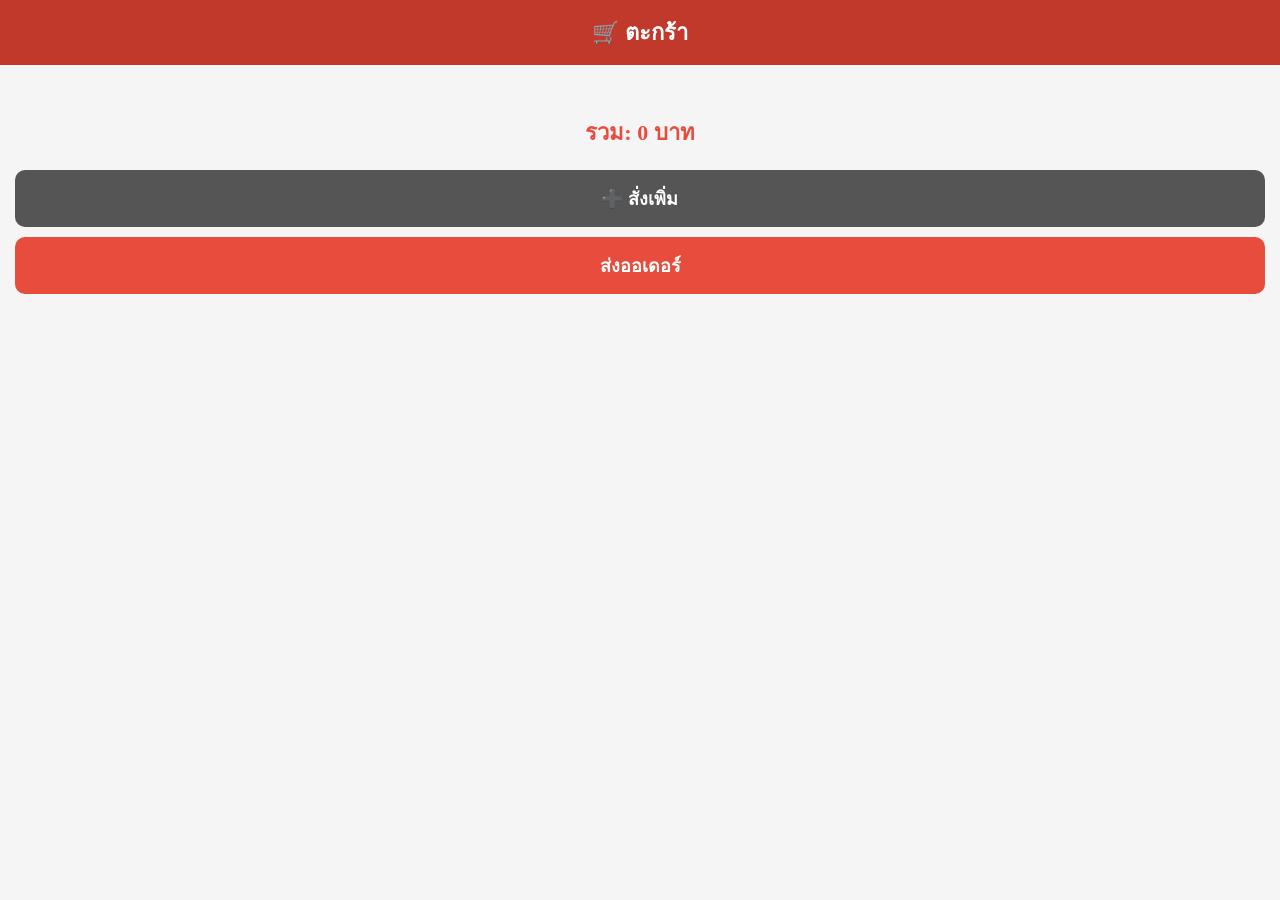
==== cart.html @ 54cb85ea "Add files via upload" ====
<!DOCTYPE html>
<html lang="th">
<head>
<meta charset="UTF-8">
<meta name="viewport" content="width=device-width, initial-scale=1">
<title>Cart</title>

<style>
body{
font-family:-apple-system;
background:#f5f5f5;
margin:0;
}

.header{
background:#c0392b;
color:white;
padding:15px;
text-align:center;
font-size:22px;
font-weight:bold;
}

.container{
padding:15px;
}

.item{
background:white;
border-radius:12px;
padding:12px;
margin-bottom:10px;
box-shadow:0 2px 8px rgba(0,0,0,0.08);
}

.name{
font-weight:bold;
font-size:16px;
}

.detail{
font-size:13px;
color:#555;
margin-top:5px;
}

.row{
display:flex;
justify-content:space-between;
align-items:center;
margin-top:10px;
}

.qty button{
padding:5px 10px;
border:none;
background:#ddd;
border-radius:6px;
}

.total{
font-size:22px;
text-align:center;
margin:20px;
font-weight:bold;
color:#e74c3c;
}

/* ปุ่มสั่งเพิ่ม */
.addMore{
margin:0 15px 10px;
padding:14px;
width:calc(100% - 30px);
border:none;
border-radius:10px;
background:#555;
color:white;
font-size:18px;
font-weight:bold;
}

/* ปุ่มส่งออเดอร์ */
.checkout{
margin:0 15px 15px;
padding:14px;
width:calc(100% - 30px);
border:none;
border-radius:10px;
background:#e74c3c;
color:white;
font-size:18px;
font-weight:bold;
}
</style>
</head>

<body>

<div class="header">🛒 ตะกร้า</div>

<div class="container" id="cartList"></div>

<div class="total">
รวม: <span id="totalPrice">0</span> บาท
</div>

<!-- ✅ ปุ่มสั่งเพิ่ม (อยู่บน) -->
<button class="addMore" onclick="goMenu()">➕ สั่งเพิ่ม</button>

<!-- ✅ ปุ่มส่งออเดอร์ -->
<button class="checkout" onclick="checkout()">ส่งออเดอร์</button>

<script>

const API_URL = "https://script.google.com/macros/s/AKfycbylb0DcxAvjqdNk9SLrdUuf80svwCHJLQVMlozS_GA_5Tt6RAr20172Tcl_c1q7v7Zf/exec";

let cart = JSON.parse(localStorage.getItem("cart")) || [];

function renderCart(){

let html = "";
let total = 0;

cart.forEach((item, index)=>{

total += item.price * item.qty;

html += `
<div class="item">
<div class="name">${item.menu}</div>
<div class="detail">
${item.pasta} | ${item.protein}<br>
${item.topping}
</div>

<div class="row">
<div class="qty">
<button onclick="changeQty(${index},-1)">-</button>
${item.qty}
<button onclick="changeQty(${index},1)">+</button>
</div>

<div>
${item.price * item.qty} บาท
</div>

<button onclick="removeItem(${index})">❌</button>

</div>
</div>
`;

});

document.getElementById("cartList").innerHTML = html;
document.getElementById("totalPrice").innerText = total;

}

renderCart();

function changeQty(i,delta){
cart[i].qty += delta;

if(cart[i].qty <= 0){
cart.splice(i,1);
}

saveCart();
}

function removeItem(i){
cart.splice(i,1);
saveCart();
}

function saveCart(){
localStorage.setItem("cart", JSON.stringify(cart));
renderCart();
}

// ✅ ปุ่มสั่งเพิ่ม (ไม่ลบ cart)
function goMenu(){
window.location.href = "index.html";
}

async function checkout(){

if(cart.length === 0){
alert("ไม่มีสินค้า");
return;
}

let order = {
time: new Date().toLocaleString(),
items: cart
};

console.log("SEND:", order);

try{

await fetch(API_URL,{
method:"POST",
body: JSON.stringify(order)
});

alert("ส่งออเดอร์เรียบร้อย");

// ลบ cart เฉพาะตอนสั่งจริง
localStorage.removeItem("cart");

window.location.href = "index.html";

}catch(err){
alert("ส่งไม่สำเร็จ");
console.error(err);
}

}

</script>

</body>
</html>
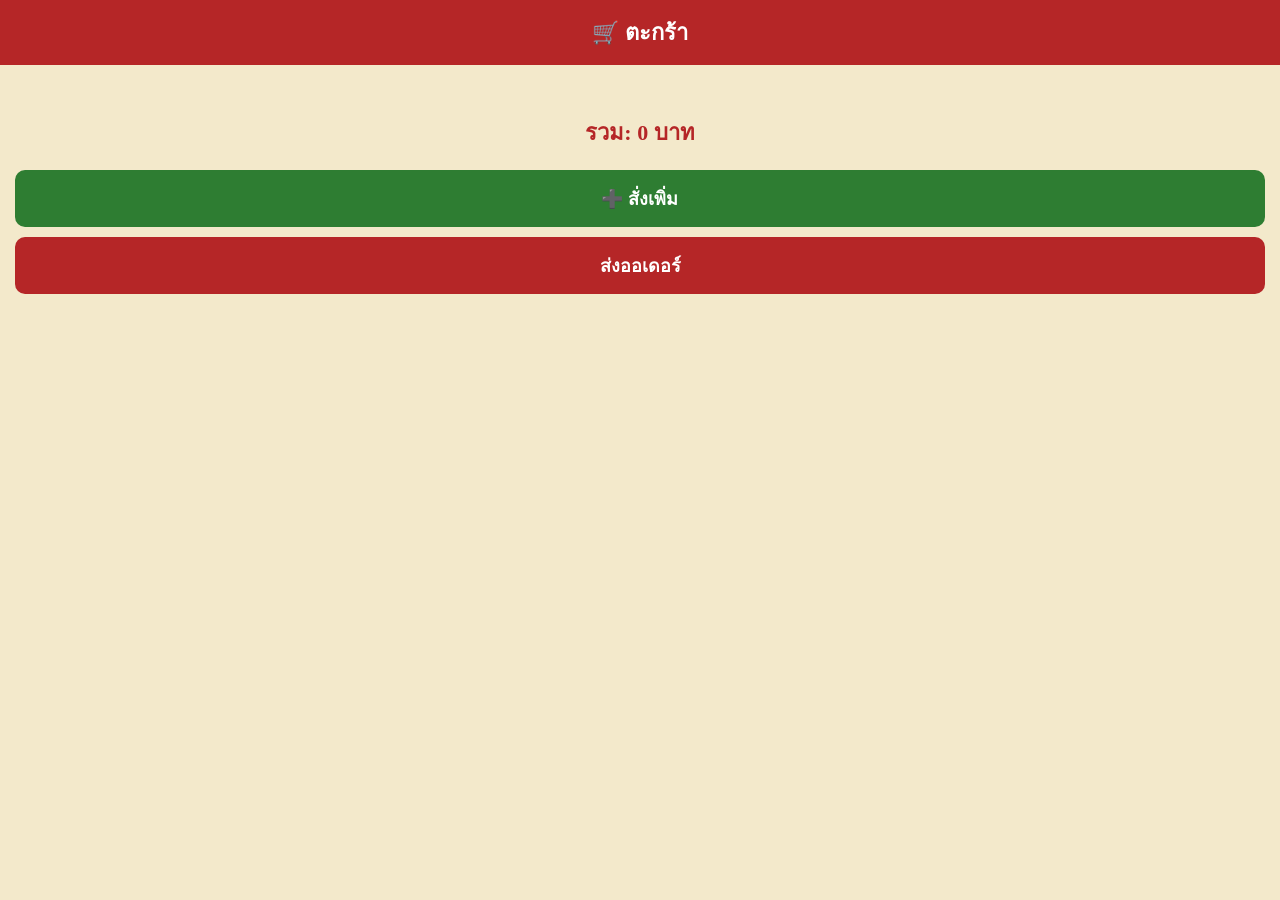
==== commit 58d9d1d0: "Add files via upload" ====
--- a/cart.html
+++ b/cart.html
@@ -8,12 +8,12 @@
 <style>
 body{
 font-family:-apple-system;
-background:#f5f5f5;
+background:#f3e9cb;
 margin:0;
 }
 
 .header{
-background:#c0392b;
+background:#b52627;
 color:white;
 padding:15px;
 text-align:center;
@@ -31,11 +31,13 @@
 padding:12px;
 margin-bottom:10px;
 box-shadow:0 2px 8px rgba(0,0,0,0.08);
+border:1px solid #f3e9cb;
 }
 
 .name{
 font-weight:bold;
 font-size:16px;
+color:#231a1d;
 }
 
 .detail{
@@ -63,7 +65,7 @@
 text-align:center;
 margin:20px;
 font-weight:bold;
-color:#e74c3c;
+color:#b52627;
 }
 
 /* ปุ่มสั่งเพิ่ม */
@@ -73,10 +75,15 @@
 width:calc(100% - 30px);
 border:none;
 border-radius:10px;
-background:#555;
+background:#2e7d32;
 color:white;
 font-size:18px;
 font-weight:bold;
+transition:0.2s;
+}
+
+.addMore:hover{
+background:#256628;
 }
 
 /* ปุ่มส่งออเดอร์ */
@@ -86,10 +93,15 @@
 width:calc(100% - 30px);
 border:none;
 border-radius:10px;
-background:#e74c3c;
+background:#b52627;
 color:white;
 font-size:18px;
 font-weight:bold;
+transition:0.2s;
+}
+
+.checkout:hover{
+background:#8f1d1e;
 }
 </style>
 </head>
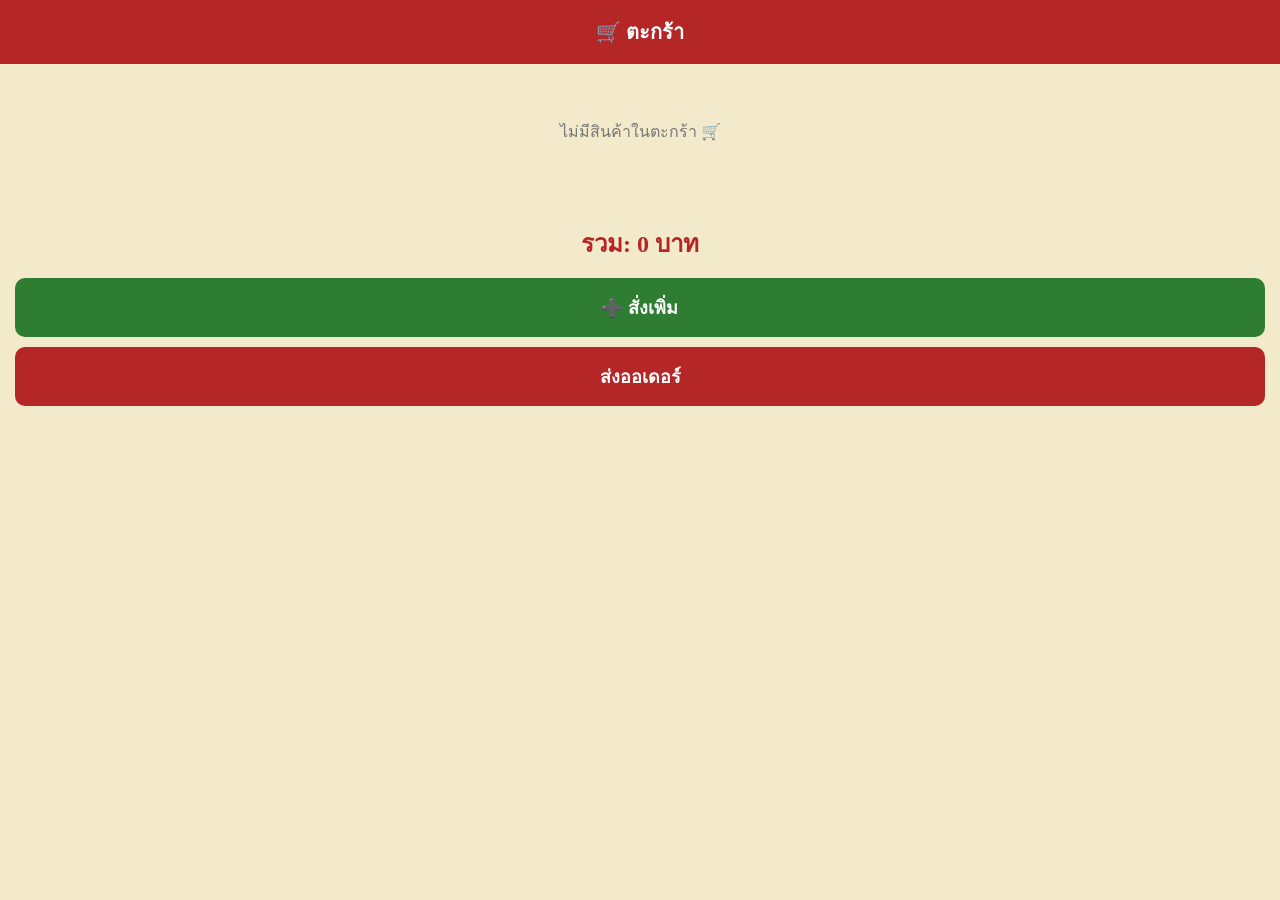
==== commit 17c80960: "Add files via upload" ====
--- a/cart.html
+++ b/cart.html
@@ -6,18 +6,31 @@
 <title>Cart</title>
 
 <style>
+:root{
+--primary:#b52627;
+--primary-dark:#8f1d1e;
+--cream:#f3e9cb;
+--dark:#231a1d;
+--success:#2e7d32;
+--success-dark:#256628;
+
+--radius:12px;
+--shadow:0 4px 12px rgba(0,0,0,0.08);
+}
+
 body{
 font-family:-apple-system;
-background:#f3e9cb;
+background:var(--cream);
 margin:0;
+color:var(--dark);
 }
 
 .header{
-background:#b52627;
+background:var(--primary);
 color:white;
-padding:15px;
+padding:16px;
 text-align:center;
-font-size:22px;
+font-size:20px;
 font-weight:bold;
 }
 
@@ -27,55 +40,68 @@
 
 .item{
 background:white;
-border-radius:12px;
-padding:12px;
-margin-bottom:10px;
-box-shadow:0 2px 8px rgba(0,0,0,0.08);
-border:1px solid #f3e9cb;
+border-radius:var(--radius);
+padding:14px;
+margin-bottom:12px;
+box-shadow:var(--shadow);
+border:1px solid rgba(0,0,0,0.05);
 }
 
 .name{
 font-weight:bold;
 font-size:16px;
-color:#231a1d;
 }
 
 .detail{
 font-size:13px;
-color:#555;
-margin-top:5px;
+color:#666;
+margin-top:6px;
 }
 
 .row{
 display:flex;
 justify-content:space-between;
 align-items:center;
-margin-top:10px;
+margin-top:12px;
 }
 
 .qty button{
-padding:5px 10px;
-border:none;
-background:#ddd;
+padding:6px 12px;
+border:none;
+background:#eee;
 border-radius:6px;
 }
 
+/* ปุ่มลบ */
+.remove-btn{
+background:#eee;
+border:none;
+border-radius:6px;
+padding:6px 10px;
+cursor:pointer;
+}
+
 .total{
-font-size:22px;
+font-size:24px;
 text-align:center;
-margin:20px;
-font-weight:bold;
-color:#b52627;
-}
-
-/* ปุ่มสั่งเพิ่ม */
+margin:25px 0 15px;
+font-weight:bold;
+color:var(--primary);
+}
+
+/* ปุ่ม */
+button{
+cursor:pointer;
+}
+
+/* สั่งเพิ่ม */
 .addMore{
 margin:0 15px 10px;
-padding:14px;
+padding:15px;
 width:calc(100% - 30px);
 border:none;
 border-radius:10px;
-background:#2e7d32;
+background:var(--success);
 color:white;
 font-size:18px;
 font-weight:bold;
@@ -83,17 +109,21 @@
 }
 
 .addMore:hover{
-background:#256628;
-}
-
-/* ปุ่มส่งออเดอร์ */
+background:var(--success-dark);
+}
+
+.addMore:active{
+transform:scale(0.97);
+}
+
+/* ส่งออเดอร์ */
 .checkout{
-margin:0 15px 15px;
-padding:14px;
+margin:0 15px 20px;
+padding:15px;
 width:calc(100% - 30px);
 border:none;
 border-radius:10px;
-background:#b52627;
+background:var(--primary);
 color:white;
 font-size:18px;
 font-weight:bold;
@@ -101,7 +131,11 @@
 }
 
 .checkout:hover{
-background:#8f1d1e;
+background:var(--primary-dark);
+}
+
+.checkout:active{
+transform:scale(0.97);
 }
 </style>
 </head>
@@ -116,10 +150,7 @@
 รวม: <span id="totalPrice">0</span> บาท
 </div>
 
-<!-- ✅ ปุ่มสั่งเพิ่ม (อยู่บน) -->
 <button class="addMore" onclick="goMenu()">➕ สั่งเพิ่ม</button>
-
-<!-- ✅ ปุ่มส่งออเดอร์ -->
 <button class="checkout" onclick="checkout()">ส่งออเดอร์</button>
 
 <script>
@@ -129,6 +160,17 @@
 let cart = JSON.parse(localStorage.getItem("cart")) || [];
 
 function renderCart(){
+
+// ✅ กรณี cart ว่าง
+if(cart.length === 0){
+document.getElementById("cartList").innerHTML = `
+<div style="text-align:center;padding:40px;color:#777">
+ไม่มีสินค้าในตะกร้า 🛒
+</div>
+`;
+document.getElementById("totalPrice").innerText = 0;
+return;
+}
 
 let html = "";
 let total = 0;
@@ -153,10 +195,10 @@
 </div>
 
 <div>
-${item.price * item.qty} บาท
-</div>
-
-<button onclick="removeItem(${index})">❌</button>
+${(item.price * item.qty).toLocaleString()} บาท
+</div>
+
+<button class="remove-btn" onclick="removeItem(${index})">❌</button>
 
 </div>
 </div>
@@ -165,7 +207,7 @@
 });
 
 document.getElementById("cartList").innerHTML = html;
-document.getElementById("totalPrice").innerText = total;
+document.getElementById("totalPrice").innerText = total.toLocaleString();
 
 }
 
@@ -191,7 +233,6 @@
 renderCart();
 }
 
-// ✅ ปุ่มสั่งเพิ่ม (ไม่ลบ cart)
 function goMenu(){
 window.location.href = "index.html";
 }
@@ -208,8 +249,6 @@
 items: cart
 };
 
-console.log("SEND:", order);
-
 try{
 
 await fetch(API_URL,{
@@ -219,7 +258,6 @@
 
 alert("ส่งออเดอร์เรียบร้อย");
 
-// ลบ cart เฉพาะตอนสั่งจริง
 localStorage.removeItem("cart");
 
 window.location.href = "index.html";
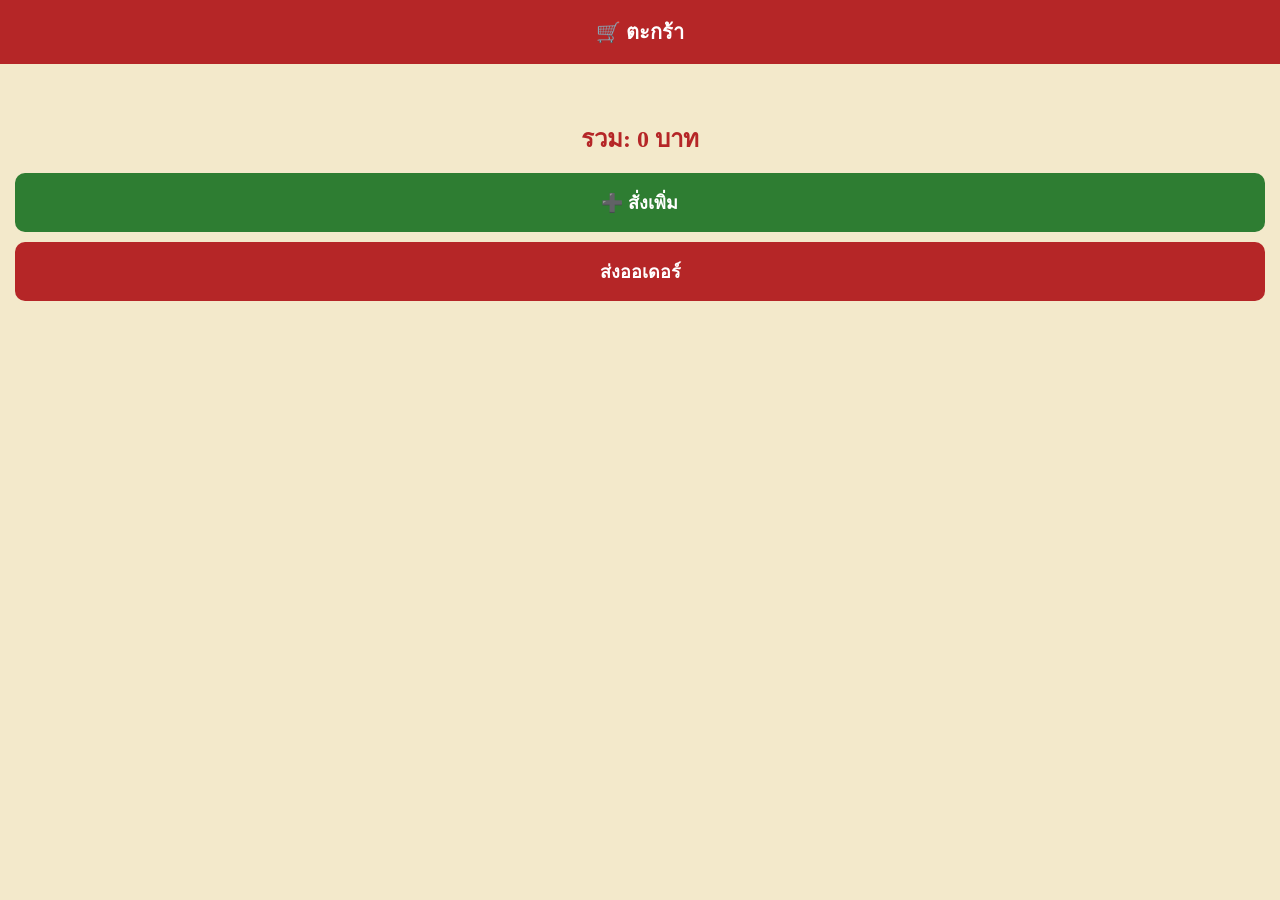
==== commit ceec425e: "Add files via upload" ====
--- a/cart.html
+++ b/cart.html
@@ -1,3 +1,4 @@
+
 <!DOCTYPE html>
 <html lang="th">
 <head>
@@ -70,9 +71,9 @@
 border:none;
 background:#eee;
 border-radius:6px;
-}
-
-/* ปุ่มลบ */
+cursor:pointer;
+}
+
 .remove-btn{
 background:#eee;
 border:none;
@@ -89,12 +90,10 @@
 color:var(--primary);
 }
 
-/* ปุ่ม */
 button{
 cursor:pointer;
 }
 
-/* สั่งเพิ่ม */
 .addMore{
 margin:0 15px 10px;
 padding:15px;
@@ -112,11 +111,6 @@
 background:var(--success-dark);
 }
 
-.addMore:active{
-transform:scale(0.97);
-}
-
-/* ส่งออเดอร์ */
 .checkout{
 margin:0 15px 20px;
 padding:15px;
@@ -134,7 +128,7 @@
 background:var(--primary-dark);
 }
 
-.checkout:active{
+button:active{
 transform:scale(0.97);
 }
 </style>
@@ -155,13 +149,129 @@
 
 <script>
 
+// ===== API URL =====
 const API_URL = "https://script.google.com/macros/s/AKfycbylb0DcxAvjqdNk9SLrdUuf80svwCHJLQVMlozS_GA_5Tt6RAr20172Tcl_c1q7v7Zf/exec";
 
+// ===== LOAD CART =====
 let cart = JSON.parse(localStorage.getItem("cart")) || [];
 
+// ===== RENDER =====
 function renderCart(){
 
-// ✅ กรณี cart ว่าง
+if(cart.length === 0){
+
+document.getElementById("cartList").innerHTML = `
+<div style="text-align:center;padding:40px;color:#777">
+ไม่มีสินค้าในตะกร้า 🛒
+</div>
+`;
+
+document.getElementById("totalPrice").innerText = 0;
+
+return;
+
+}
+
+let html = "";
+let total = 0;
+
+cart.forEach((item,index)=>{
+
+total += item.price * item.qty;
+
+html += `
+<div class="item">
+
+<div class="name">
+${item.menu}
+</div>
+
+<div class="detail">
+${item.pasta} | ${item.protein}<br>
+${item.topping}
+</div>
+
+<div class="row">
+
+<div class="qty">
+<button onclick="changeQty(${index},-1)">-</button>
+${item.qty}
+<button onclick="changeQty(${index},1)">+</button>
+</div>
+
+<div>
+${(item.price * item.qty).toLocaleString()} บาท
+</div>
+
+<button class="remove-btn" onclick="removeItem(${index})">
+❌
+</button>
+
+</div>
+
+</div>
+`;
+
+});
+
+document.getElementById("cartList").innerHTML = html;
+
+document.getElementById("totalPrice").innerText =
+total.toLocaleString();
+
+}
+
+renderCart();
+
+// ===== QTY =====
+function changeQty(i,delta){
+
+cart[i].qty += delta;
+
+if(cart[i].qty <= 0){
+
+cart.splice(i,1);
+
+}
+
+saveCart();
+
+}
+
+function removeItem(i){
+
+cart.splice(i,1);
+
+saveCart();
+
+}
+
+function saveCart(){
+
+localStorage.setItem("cart", JSON.stringify(cart));
+
+renderCart();
+
+}
+
+// ===== NAV =====
+function goMenu(){
+
+window.location.href = "index.html";
+
+}
+
+// ===== CHECKOUT =====
+async function checkout(){
+
+<script>
+
+// ✅ โหลด cart
+let cart = JSON.parse(localStorage.getItem("cart")) || [];
+
+// ===== RENDER =====
+function renderCart(){
+
 if(cart.length === 0){
 document.getElementById("cartList").innerHTML = `
 <div style="text-align:center;padding:40px;color:#777">
@@ -182,12 +292,14 @@
 html += `
 <div class="item">
 <div class="name">${item.menu}</div>
+
 <div class="detail">
 ${item.pasta} | ${item.protein}<br>
 ${item.topping}
 </div>
 
 <div class="row">
+
 <div class="qty">
 <button onclick="changeQty(${index},-1)">-</button>
 ${item.qty}
@@ -198,7 +310,10 @@
 ${(item.price * item.qty).toLocaleString()} บาท
 </div>
 
-<button class="remove-btn" onclick="removeItem(${index})">❌</button>
+<button class="remove-btn"
+onclick="removeItem(${index})">
+❌
+</button>
 
 </div>
 </div>
@@ -207,13 +322,18 @@
 });
 
 document.getElementById("cartList").innerHTML = html;
-document.getElementById("totalPrice").innerText = total.toLocaleString();
+
+document.getElementById("totalPrice").innerText =
+total.toLocaleString();
 
 }
 
 renderCart();
 
+// ===== QTY =====
+
 function changeQty(i,delta){
+
 cart[i].qty += delta;
 
 if(cart[i].qty <= 0){
@@ -221,55 +341,78 @@
 }
 
 saveCart();
+
 }
 
 function removeItem(i){
+
 cart.splice(i,1);
+
 saveCart();
+
 }
 
 function saveCart(){
-localStorage.setItem("cart", JSON.stringify(cart));
+
+localStorage.setItem(
+"cart",
+JSON.stringify(cart)
+);
+
 renderCart();
-}
+
+}
+
+// ===== NAV =====
 
 function goMenu(){
+
 window.location.href = "index.html";
-}
-
-async function checkout(){
+
+}
+
+// ===== CHECKOUT =====
+
+function checkout(){
 
 if(cart.length === 0){
+
 alert("ไม่มีสินค้า");
+
 return;
-}
-
-let order = {
-time: new Date().toLocaleString(),
+
+}
+
+// โหลด orders เดิม
+let orders =
+JSON.parse(localStorage.getItem("orders")) || [];
+
+// สร้าง order ใหม่
+let newOrder = {
+
+id: Date.now(),
+
+time: new Date().toLocaleString("th-TH"),
+
 items: cart
+
 };
 
-try{
-
-await fetch(API_URL,{
-method:"POST",
-body: JSON.stringify(order)
-});
-
-alert("ส่งออเดอร์เรียบร้อย");
-
+// เพิ่มเข้า orders
+orders.unshift(newOrder);
+
+// save orders
+localStorage.setItem(
+"orders",
+JSON.stringify(orders)
+);
+
+// ล้าง cart
 localStorage.removeItem("cart");
 
-window.location.href = "index.html";
-
-}catch(err){
-alert("ส่งไม่สำเร็จ");
-console.error(err);
-}
-
-}
-
-</script>
-
-</body>
-</html>+// ไป cashier
+window.location.href = "cashier.html";
+
+}
+
+</script>
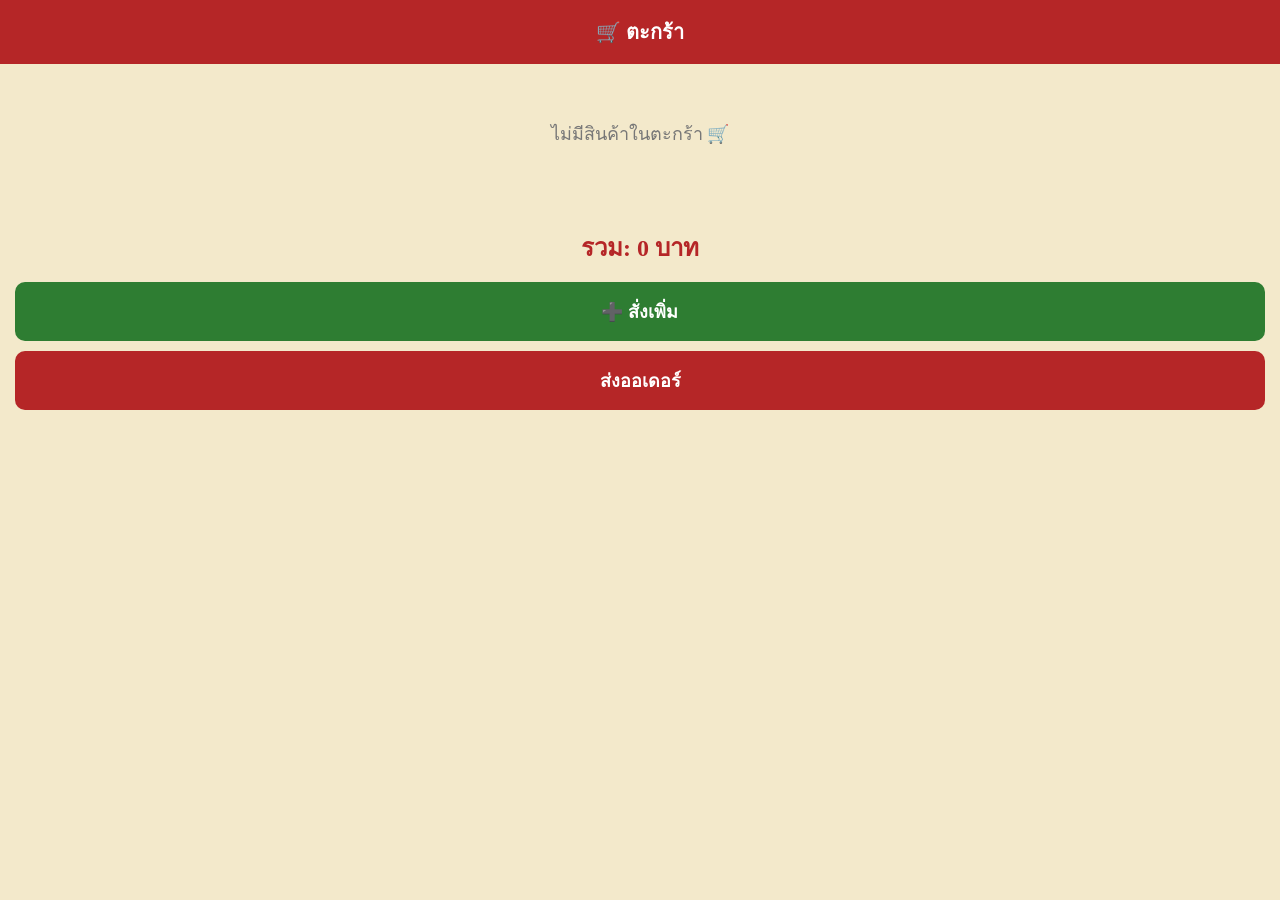
==== commit 78f16f16: "Add files via upload" ====
--- a/cart.html
+++ b/cart.html
@@ -1,4 +1,3 @@
-
 <!DOCTYPE html>
 <html lang="th">
 <head>
@@ -7,6 +6,7 @@
 <title>Cart</title>
 
 <style>
+
 :root{
 --primary:#b52627;
 --primary-dark:#8f1d1e;
@@ -57,6 +57,7 @@
 font-size:13px;
 color:#666;
 margin-top:6px;
+line-height:1.5;
 }
 
 .row{
@@ -64,6 +65,13 @@
 justify-content:space-between;
 align-items:center;
 margin-top:12px;
+gap:10px;
+}
+
+.qty{
+display:flex;
+align-items:center;
+gap:8px;
 }
 
 .qty button{
@@ -72,6 +80,7 @@
 background:#eee;
 border-radius:6px;
 cursor:pointer;
+font-weight:bold;
 }
 
 .remove-btn{
@@ -92,7 +101,14 @@
 
 button{
 cursor:pointer;
-}
+transition:0.2s;
+}
+
+button:active{
+transform:scale(0.97);
+}
+
+/* ===== BUTTONS ===== */
 
 .addMore{
 margin:0 15px 10px;
@@ -104,7 +120,6 @@
 color:white;
 font-size:18px;
 font-weight:bold;
-transition:0.2s;
 }
 
 .addMore:hover{
@@ -121,22 +136,20 @@
 color:white;
 font-size:18px;
 font-weight:bold;
-transition:0.2s;
 }
 
 .checkout:hover{
 background:var(--primary-dark);
 }
 
-button:active{
-transform:scale(0.97);
-}
 </style>
 </head>
 
 <body>
 
-<div class="header">🛒 ตะกร้า</div>
+<div class="header">
+🛒 ตะกร้า
+</div>
 
 <div class="container" id="cartList"></div>
 
@@ -144,24 +157,39 @@
 รวม: <span id="totalPrice">0</span> บาท
 </div>
 
-<button class="addMore" onclick="goMenu()">➕ สั่งเพิ่ม</button>
-<button class="checkout" onclick="checkout()">ส่งออเดอร์</button>
+<button class="addMore" onclick="goMenu()">
+➕ สั่งเพิ่ม
+</button>
+
+<button class="checkout" onclick="checkout()">
+ส่งออเดอร์
+</button>
 
 <script>
 
 // ===== API URL =====
-const API_URL = "https://script.google.com/macros/s/AKfycbylb0DcxAvjqdNk9SLrdUuf80svwCHJLQVMlozS_GA_5Tt6RAr20172Tcl_c1q7v7Zf/exec";
+
+const API_URL =
+"https://script.google.com/macros/s/AKfycbzMy-v9IdGErhf_DWJ6qLy4pMgVTkQEl6_5JJwhS3QVP1F1FjierhcBCYc4SCYxVAZ2/exec";
 
 // ===== LOAD CART =====
-let cart = JSON.parse(localStorage.getItem("cart")) || [];
-
-// ===== RENDER =====
+
+let cart =
+JSON.parse(localStorage.getItem("cart")) || [];
+
+// ===== RENDER CART =====
+
 function renderCart(){
 
 if(cart.length === 0){
 
 document.getElementById("cartList").innerHTML = `
-<div style="text-align:center;padding:40px;color:#777">
+<div style="
+text-align:center;
+padding:40px;
+color:#777;
+font-size:18px;
+">
 ไม่มีสินค้าในตะกร้า 🛒
 </div>
 `;
@@ -177,9 +205,12 @@
 
 cart.forEach((item,index)=>{
 
-total += item.price * item.qty;
+let lineTotal = item.price * item.qty;
+
+total += lineTotal;
 
 html += `
+
 <div class="item">
 
 <div class="name">
@@ -194,22 +225,35 @@
 <div class="row">
 
 <div class="qty">
-<button onclick="changeQty(${index},-1)">-</button>
+
+<button onclick="changeQty(${index},-1)">
+-
+</button>
+
+<div>
 ${item.qty}
-<button onclick="changeQty(${index},1)">+</button>
+</div>
+
+<button onclick="changeQty(${index},1)">
++
+</button>
+
 </div>
 
 <div>
-${(item.price * item.qty).toLocaleString()} บาท
-</div>
-
-<button class="remove-btn" onclick="removeItem(${index})">
+${lineTotal.toLocaleString()} บาท
+</div>
+
+<button
+class="remove-btn"
+onclick="removeItem(${index})">
 ❌
 </button>
 
 </div>
 
 </div>
+
 `;
 
 });
@@ -223,7 +267,8 @@
 
 renderCart();
 
-// ===== QTY =====
+// ===== CHANGE QTY =====
+
 function changeQty(i,delta){
 
 cart[i].qty += delta;
@@ -238,6 +283,8 @@
 
 }
 
+// ===== REMOVE =====
+
 function removeItem(i){
 
 cart.splice(i,1);
@@ -246,111 +293,7 @@
 
 }
 
-function saveCart(){
-
-localStorage.setItem("cart", JSON.stringify(cart));
-
-renderCart();
-
-}
-
-// ===== NAV =====
-function goMenu(){
-
-window.location.href = "index.html";
-
-}
-
-// ===== CHECKOUT =====
-async function checkout(){
-
-<script>
-
-// ✅ โหลด cart
-let cart = JSON.parse(localStorage.getItem("cart")) || [];
-
-// ===== RENDER =====
-function renderCart(){
-
-if(cart.length === 0){
-document.getElementById("cartList").innerHTML = `
-<div style="text-align:center;padding:40px;color:#777">
-ไม่มีสินค้าในตะกร้า 🛒
-</div>
-`;
-document.getElementById("totalPrice").innerText = 0;
-return;
-}
-
-let html = "";
-let total = 0;
-
-cart.forEach((item, index)=>{
-
-total += item.price * item.qty;
-
-html += `
-<div class="item">
-<div class="name">${item.menu}</div>
-
-<div class="detail">
-${item.pasta} | ${item.protein}<br>
-${item.topping}
-</div>
-
-<div class="row">
-
-<div class="qty">
-<button onclick="changeQty(${index},-1)">-</button>
-${item.qty}
-<button onclick="changeQty(${index},1)">+</button>
-</div>
-
-<div>
-${(item.price * item.qty).toLocaleString()} บาท
-</div>
-
-<button class="remove-btn"
-onclick="removeItem(${index})">
-❌
-</button>
-
-</div>
-</div>
-`;
-
-});
-
-document.getElementById("cartList").innerHTML = html;
-
-document.getElementById("totalPrice").innerText =
-total.toLocaleString();
-
-}
-
-renderCart();
-
-// ===== QTY =====
-
-function changeQty(i,delta){
-
-cart[i].qty += delta;
-
-if(cart[i].qty <= 0){
-cart.splice(i,1);
-}
-
-saveCart();
-
-}
-
-function removeItem(i){
-
-cart.splice(i,1);
-
-saveCart();
-
-}
+// ===== SAVE =====
 
 function saveCart(){
 
@@ -373,7 +316,7 @@
 
 // ===== CHECKOUT =====
 
-function checkout(){
+async function checkout(){
 
 if(cart.length === 0){
 
@@ -383,36 +326,65 @@
 
 }
 
-// โหลด orders เดิม
+// ===== CREATE ORDER =====
+
+let newOrder = {
+
+id: Date.now(),
+
+time: new Date().toLocaleString("th-TH"),
+
+items: cart
+
+};
+
+try{
+
+// ===== SEND TO APPS SCRIPT =====
+
+await fetch(API_URL,{
+
+method:"POST",
+
+body: JSON.stringify(newOrder)
+
+});
+
+// ===== SAVE LOCAL ORDER =====
+
 let orders =
 JSON.parse(localStorage.getItem("orders")) || [];
 
-// สร้าง order ใหม่
-let newOrder = {
-
-id: Date.now(),
-
-time: new Date().toLocaleString("th-TH"),
-
-items: cart
-
-};
-
-// เพิ่มเข้า orders
 orders.unshift(newOrder);
 
-// save orders
 localStorage.setItem(
 "orders",
 JSON.stringify(orders)
 );
 
-// ล้าง cart
+// ===== CLEAR CART =====
+
 localStorage.removeItem("cart");
 
-// ไป cashier
+// ===== SUCCESS =====
+
+alert("ส่งออเดอร์เรียบร้อย");
+
+// ===== GO CASHIER =====
+
 window.location.href = "cashier.html";
 
-}
-
-</script>+}catch(err){
+
+console.error(err);
+
+alert("ส่งออเดอร์ไม่สำเร็จ");
+
+}
+
+}
+
+</script>
+
+</body>
+</html>
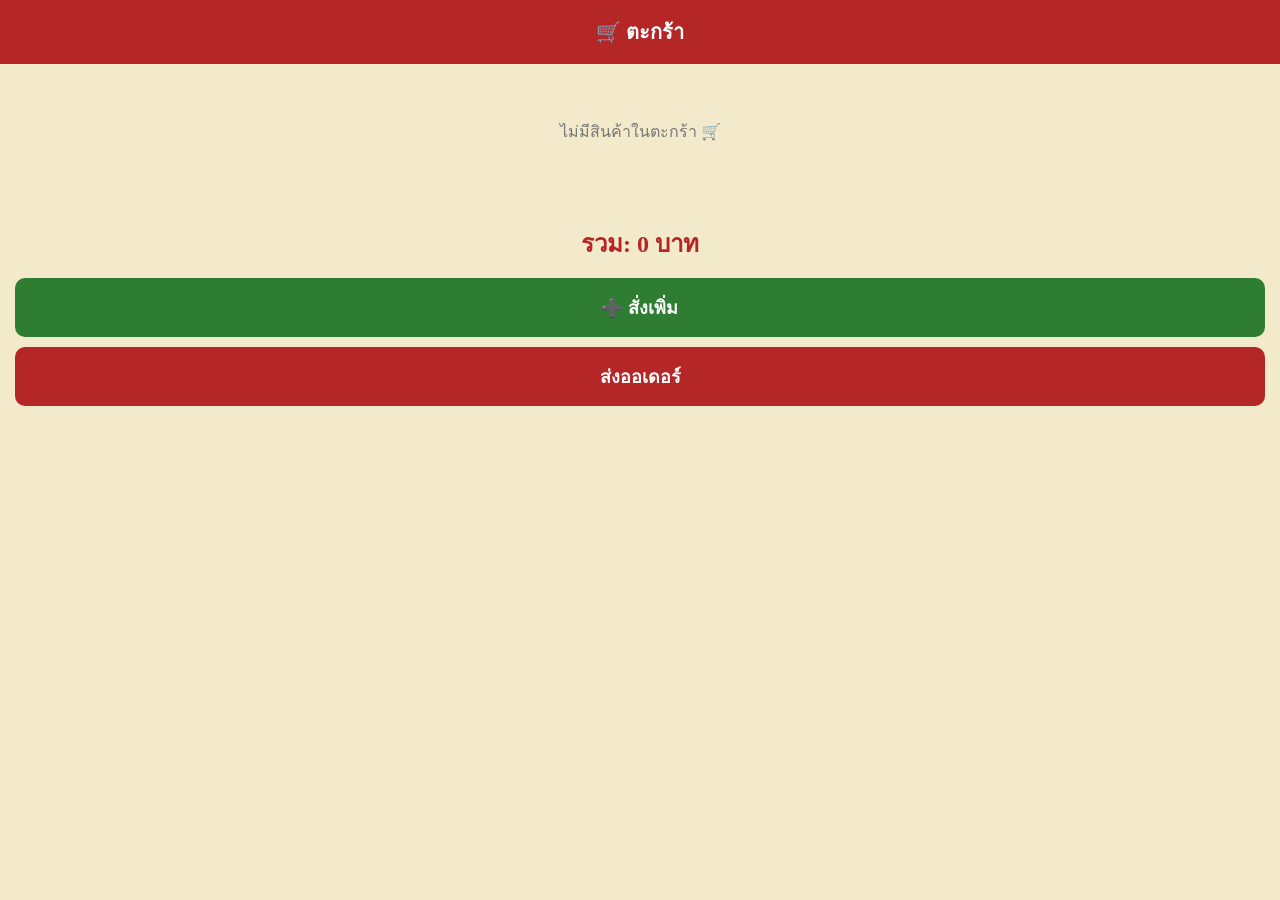
==== commit 839079ab: "Add files via upload" ====
--- a/cart.html
+++ b/cart.html
@@ -6,7 +6,6 @@
 <title>Cart</title>
 
 <style>
-
 :root{
 --primary:#b52627;
 --primary-dark:#8f1d1e;
@@ -57,7 +56,6 @@
 font-size:13px;
 color:#666;
 margin-top:6px;
-line-height:1.5;
 }
 
 .row{
@@ -65,13 +63,6 @@
 justify-content:space-between;
 align-items:center;
 margin-top:12px;
-gap:10px;
-}
-
-.qty{
-display:flex;
-align-items:center;
-gap:8px;
 }
 
 .qty button{
@@ -79,8 +70,6 @@
 border:none;
 background:#eee;
 border-radius:6px;
-cursor:pointer;
-font-weight:bold;
 }
 
 .remove-btn{
@@ -101,14 +90,7 @@
 
 button{
 cursor:pointer;
-transition:0.2s;
-}
-
-button:active{
-transform:scale(0.97);
-}
-
-/* ===== BUTTONS ===== */
+}
 
 .addMore{
 margin:0 15px 10px;
@@ -122,10 +104,6 @@
 font-weight:bold;
 }
 
-.addMore:hover{
-background:var(--success-dark);
-}
-
 .checkout{
 margin:0 15px 20px;
 padding:15px;
@@ -137,19 +115,12 @@
 font-size:18px;
 font-weight:bold;
 }
-
-.checkout:hover{
-background:var(--primary-dark);
-}
-
 </style>
 </head>
 
 <body>
 
-<div class="header">
-🛒 ตะกร้า
-</div>
+<div class="header">🛒 ตะกร้า</div>
 
 <div class="container" id="cartList"></div>
 
@@ -157,231 +128,106 @@
 รวม: <span id="totalPrice">0</span> บาท
 </div>
 
-<button class="addMore" onclick="goMenu()">
-➕ สั่งเพิ่ม
-</button>
-
-<button class="checkout" onclick="checkout()">
-ส่งออเดอร์
-</button>
+<button class="addMore" onclick="goMenu()">➕ สั่งเพิ่ม</button>
+<button class="checkout" onclick="checkout()">ส่งออเดอร์</button>
 
 <script>
 
-// ===== API URL =====
-
-const API_URL =
-"https://script.google.com/macros/s/AKfycbzMy-v9IdGErhf_DWJ6qLy4pMgVTkQEl6_5JJwhS3QVP1F1FjierhcBCYc4SCYxVAZ2/exec";
-
-// ===== LOAD CART =====
-
-let cart =
-JSON.parse(localStorage.getItem("cart")) || [];
-
-// ===== RENDER CART =====
-
+// ✅ โหลด cart
+let cart = JSON.parse(localStorage.getItem("cart")) || [];
+
+// ===== RENDER =====
 function renderCart(){
 
 if(cart.length === 0){
-
 document.getElementById("cartList").innerHTML = `
-<div style="
-text-align:center;
-padding:40px;
-color:#777;
-font-size:18px;
-">
+<div style="text-align:center;padding:40px;color:#777">
 ไม่มีสินค้าในตะกร้า 🛒
 </div>
 `;
-
 document.getElementById("totalPrice").innerText = 0;
-
 return;
-
 }
 
 let html = "";
 let total = 0;
 
-cart.forEach((item,index)=>{
-
-let lineTotal = item.price * item.qty;
-
-total += lineTotal;
+cart.forEach((item, index)=>{
+
+total += item.price * item.qty;
 
 html += `
-
 <div class="item">
-
-<div class="name">
-${item.menu}
-</div>
-
+<div class="name">${item.menu}</div>
 <div class="detail">
 ${item.pasta} | ${item.protein}<br>
 ${item.topping}
 </div>
 
 <div class="row">
-
 <div class="qty">
-
-<button onclick="changeQty(${index},-1)">
--
-</button>
+<button onclick="changeQty(${index},-1)">-</button>
+${item.qty}
+<button onclick="changeQty(${index},1)">+</button>
+</div>
 
 <div>
-${item.qty}
-</div>
-
-<button onclick="changeQty(${index},1)">
-+
-</button>
-
-</div>
-
-<div>
-${lineTotal.toLocaleString()} บาท
-</div>
-
-<button
-class="remove-btn"
-onclick="removeItem(${index})">
-❌
-</button>
-
-</div>
-
-</div>
-
+${(item.price * item.qty).toLocaleString()} บาท
+</div>
+
+<button class="remove-btn" onclick="removeItem(${index})">❌</button>
+
+</div>
+</div>
 `;
 
 });
 
 document.getElementById("cartList").innerHTML = html;
-
-document.getElementById("totalPrice").innerText =
-total.toLocaleString();
-
+document.getElementById("totalPrice").innerText = total.toLocaleString();
 }
 
 renderCart();
 
-// ===== CHANGE QTY =====
-
+// ===== QTY =====
 function changeQty(i,delta){
-
 cart[i].qty += delta;
 
 if(cart[i].qty <= 0){
-
 cart.splice(i,1);
-
 }
 
 saveCart();
-
-}
-
-// ===== REMOVE =====
+}
 
 function removeItem(i){
-
 cart.splice(i,1);
-
 saveCart();
-
-}
-
-// ===== SAVE =====
+}
 
 function saveCart(){
-
-localStorage.setItem(
-"cart",
-JSON.stringify(cart)
-);
-
+localStorage.setItem("cart", JSON.stringify(cart));
 renderCart();
-
 }
 
 // ===== NAV =====
-
 function goMenu(){
-
 window.location.href = "index.html";
-
-}
-
-// ===== CHECKOUT =====
-
-async function checkout(){
+}
+
+// ===== CHECKOUT (แก้แล้ว) =====
+function checkout(){
 
 if(cart.length === 0){
-
 alert("ไม่มีสินค้า");
-
 return;
-
-}
-
-// ===== CREATE ORDER =====
-
-let newOrder = {
-
-id: Date.now(),
-
-time: new Date().toLocaleString("th-TH"),
-
-items: cart
-
-};
-
-try{
-
-// ===== SEND TO APPS SCRIPT =====
-
-await fetch(API_URL,{
-
-method:"POST",
-
-body: JSON.stringify(newOrder)
-
-});
-
-// ===== SAVE LOCAL ORDER =====
-
-let orders =
-JSON.parse(localStorage.getItem("orders")) || [];
-
-orders.unshift(newOrder);
-
-localStorage.setItem(
-"orders",
-JSON.stringify(orders)
-);
-
-// ===== CLEAR CART =====
-
-localStorage.removeItem("cart");
-
-// ===== SUCCESS =====
-
-alert("ส่งออเดอร์เรียบร้อย");
-
-// ===== GO CASHIER =====
-
+}
+
+// ❗ ไม่ยิง API
+// ❗ ไม่ลบ cart
+
+// 👉 ไปหน้า cashier
 window.location.href = "cashier.html";
-
-}catch(err){
-
-console.error(err);
-
-alert("ส่งออเดอร์ไม่สำเร็จ");
-
-}
-
 }
 
 </script>
